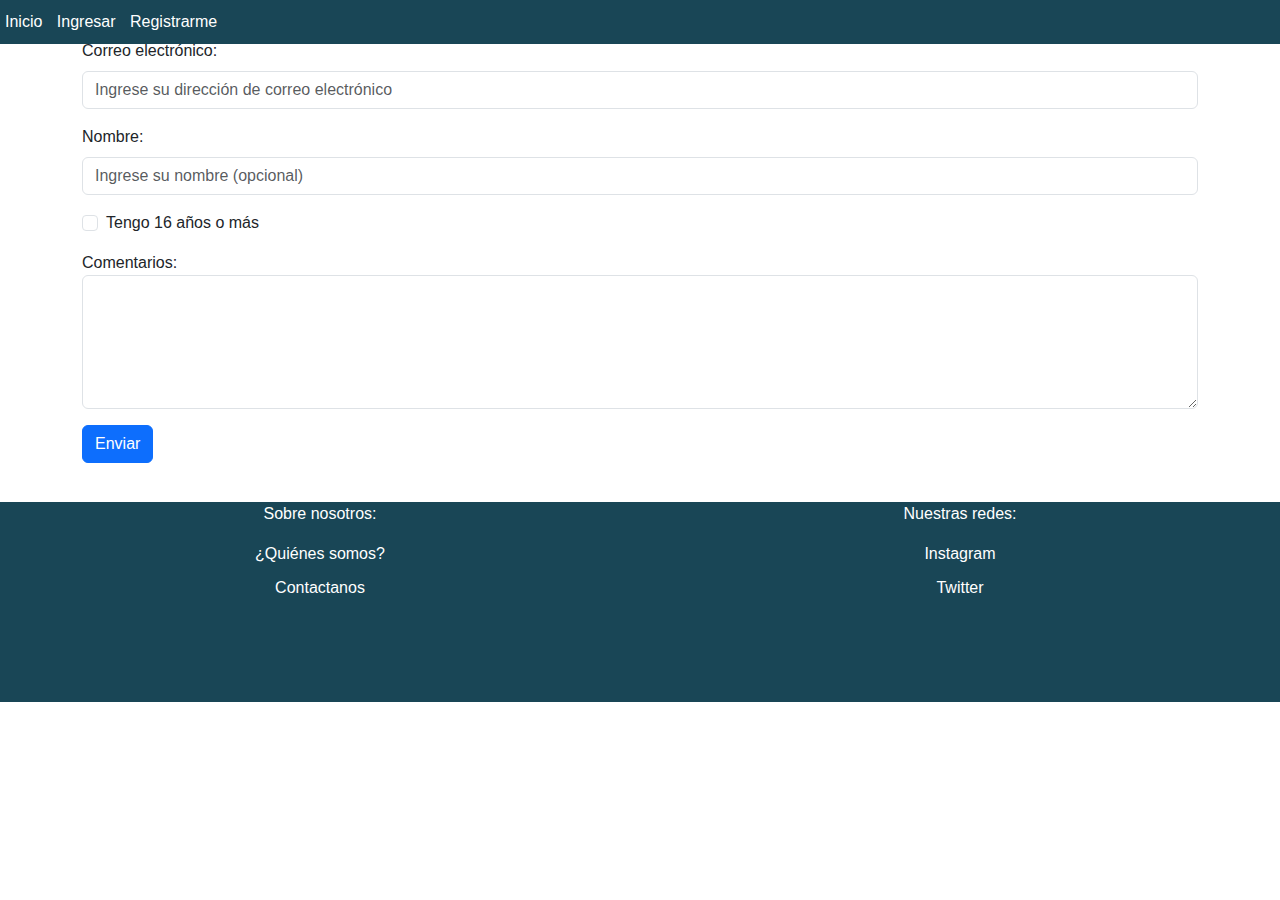
==== contacto.html @ 44cc201a "Creación del formulario de contacto" ====
<!DOCTYPE html>
<html>
	<head>
		<meta charset="utf-8">
		<link rel="stylesheet" href="./styles/style.css">
<link href="https://cdn.jsdelivr.net/npm/bootstrap@5.1.2/dist/css/bootstrap.min.css" rel="stylesheet">
<script src="https://cdn.jsdelivr.net/npm/bootstrap@5.1.2/dist/js/bootstrap.bundle.min.js"></script>
	</head>
	<body>

		<!-- Nav Bar -->
		<header>
			<ul>
				<li><a href="./index.html">Inicio</a></li>
				<li>Ingresar</li>
				<li>Registrarme</li>
			</ul>
		</header>
		<!-- Body -->
		<main class="main_form">
			<div class="container">
			<form action="/action_page.php">
					<div class="mb-3 mt-3">
						<label for="email" class="form-label">Correo electrónico:</label>
						<input type="email" class="form-control" id="email" placeholder="Ingrese su dirección de correo electrónico" name="email">
					</div>
					<div class="mb-3">
						<label for="name" class="form-label">Nombre:</label>
						<input type="text" class="form-control" id="name" placeholder="Ingrese su nombre (opcional)">
					</div>
					<div class="form-check mb-3">
						<label class="form-check-label">
							<input class="form-check-input" type="checkbox" name="age"> Tengo 16 años o más
						</label>
					</div>
					<div class="mb-3 mt-3">
						<label for="comment">Comentarios:</label>
						<textarea class="form-control" rows="5" id="comment" name="text"></textarea> 
					</div>
					<button type="submit" class="btn btn-primary">Enviar</button>
				</form> 
			</div>
		</main>
		<!-- Footer -->
		<footer>
			<div class="footer_container">
				<div class="item1">
					<p>Sobre nosotros:</p>
					<a href="">¿Quiénes somos?</a>
					<a href="">Contactanos</a>
				</div>
				<div class="item2">
					<p>Nuestras redes:</p>
					<a href="">Instagram</a>
					<a href="">Twitter</a>
				</div>
			</div>
		</footer>
	</body>
</html>
---- styles/style.css ----
body{

	margin: 0;

}

@import url('https://fonts.googleapis.com/css2?family=Poppins:wght@500&display=swap');

*{

	font-family: 'Poppins', sans-serif;

}

/****************************
**** Barra de Navegación ****
****************************/

header > ul{

	list-style-type: none;
	margin: 0;
	padding: 10px 0;
	position: fixed;
	top: 0;
	background-color: #194656;
	width: 100%;
	color: white;

}

header > ul > li{

	display: inline;
	margin: 5px;

}

header > ul > li > a{

	color: white;
	text-decoration: none;

}

header > ul > li > a:hover{

	text-decoration: underline;

}

@media screen and (max-width: 768px){

	header > ul > li{
		display: block;
	}

}

/*************
*** Cuerpo ***
*************/

main{

	margin: 39px 0;

}

@media screen and (max-width: 768px){

	main{
		margin: 97px 0;
	}
	.main_form{
		margin-top: 110px;
	}

}

.title{

	display: flex;
	flex-direction: column;
	justify-content: center;
	align-items: center;

	background-image: url(./../assets/background.jpg);
	background-repeat: no-repeat;
	background-size: cover;

	min-height: 300px;
	text-align: center;

}



/***************
*** Tarjetas ***
***************/



.container_cards{

	/* Flexbox */
	display: flex;
	flex-direction: row;
	flex-wrap: wrap;
	justify-content: center;
	align-items: center;
	text-align: center;

}

.container_cards > div{

	display: flex;
	flex-direction: column;
	justify-content: space-around;
	align-items: center;

	/* Web Scaffolding */
	min-width: 200px;
	max-width: 200px;
	min-height: 200px;
	max-height: 200px;
	/* Web Scaffoldin Ends */

	background-color: #42bbe5;
	border-radius: 10px;
	margin: 20px;

}

.container_cards > div > a{

	background-color: #bbe542;
	margin-bottom: 15px;
	padding: 15px 10px;
	border-radius: 10px;
	text-decoration: none;
	color: black;

}

.container_cards > div > a:hover{

	text-decoration: underline;

}

.container_cards > div > p{

	margin: 0;
	margin-top: 10px;
	padding: 0;

}

/*****************
***** Footer *****
*****************/

footer{


	background-color: #194656;
	min-height: 200px;
	color: white;
	text-align: center;

}

.footer_container{

	display: grid;
	grid-template-columns: 1fr 1fr;

}

.footer_container > div > a{

	display: block;
	margin: 10px;

	text-decoration: none;
	color: white;

}

.footer_container > div > a:hover{

	text-decoration: underline;

}

@media screen and (max-width: 768px){

	.footer_container{
		grid-template-columns: 1fr;
	}

}

/****************
**** IFrames ****
****************/

iframe{

	width: 80%;
	height: 800px;
	margin: 0;
	padding: 0 10%;
	border-style: none;
	background-color: #42bbe5;
	text-align: center;

}

/********************
**** Flash Cards ****
********************/

.flash_cards_container_container{

	display: flex;
	justify-content: center;
	align-content: center;

	margin: 100px 0;
	text-align: center;

}

.flash_cards_container{

	display: grid;
	grid-template-columns: 1fr 1fr;
	align-content: center;

	width: 90%;

}

.sign{

	grid-column: 1 / span 2;
	margin-bottom: 5%;

}

@media screen and (max-width: 768px){

	.flash_cards_container{
		grid-template-columns: 1fr;
	}

	.sign{
		grid-column: 1;
	}

}

[class*="option"]{

	display: flex;
	justify-content: space-around;

	background-color: #bbe542;
	border-radius: 3px;

	/* Transition */
	transition: 0.2s;

	/* Grid */
	margin: 1%;

}

[class*="option"]:hover{

	/* Transition */
	background-color: #a4c83a;

}
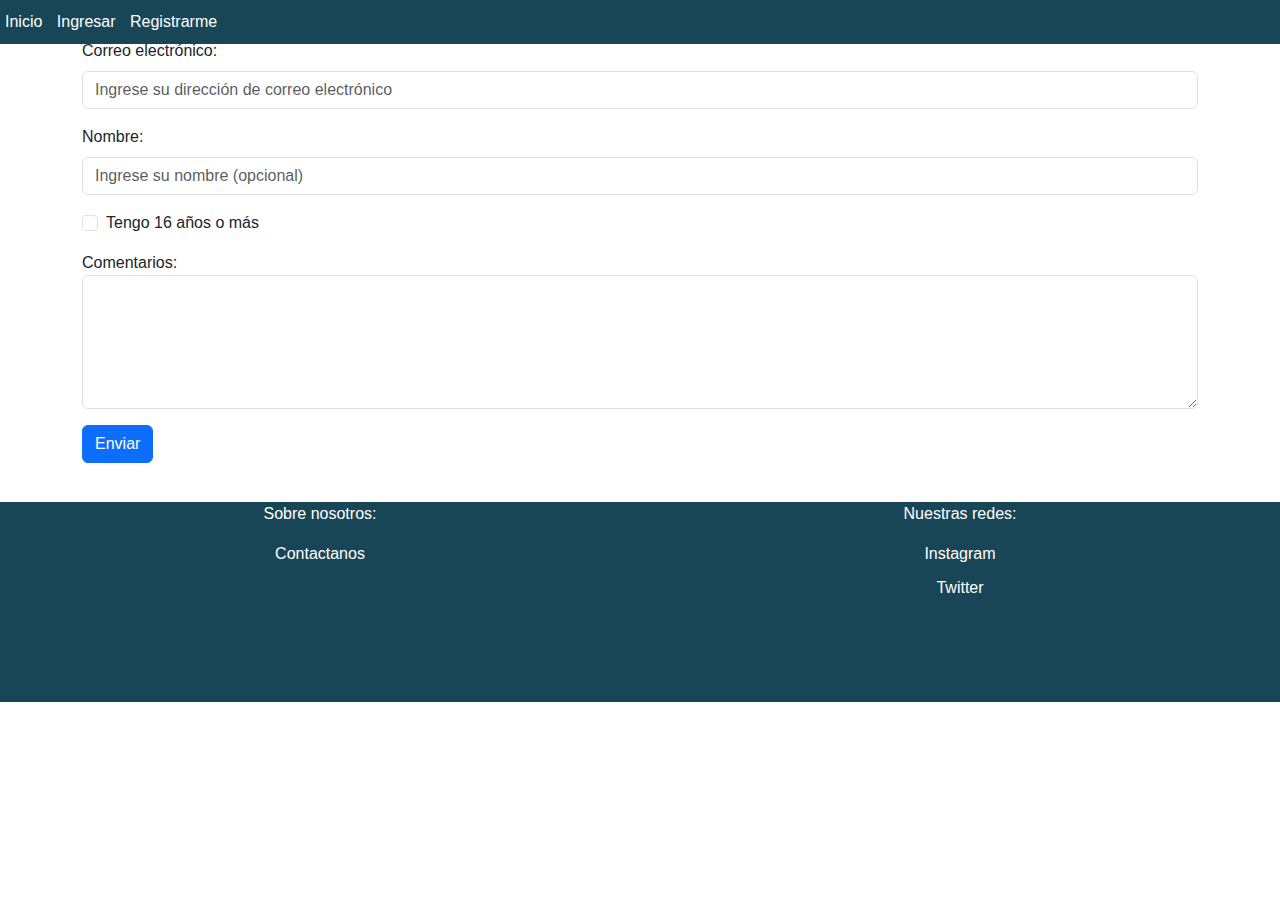
==== commit cd265a0a: "Verificación con JS" ====
--- a/contacto.html
+++ b/contacto.html
@@ -3,8 +3,9 @@
 	<head>
 		<meta charset="utf-8">
 		<link rel="stylesheet" href="./styles/style.css">
-<link href="https://cdn.jsdelivr.net/npm/bootstrap@5.1.2/dist/css/bootstrap.min.css" rel="stylesheet">
-<script src="https://cdn.jsdelivr.net/npm/bootstrap@5.1.2/dist/js/bootstrap.bundle.min.js"></script>
+		<link href="https://cdn.jsdelivr.net/npm/bootstrap@5.1.2/dist/css/bootstrap.min.css" rel="stylesheet">
+		<script src="https://cdn.jsdelivr.net/npm/bootstrap@5.1.2/dist/js/bootstrap.bundle.min.js"></script>
+		<script src="./scripts/script.js"></script>
 	</head>
 	<body>
 
@@ -19,10 +20,10 @@
 		<!-- Body -->
 		<main class="main_form">
 			<div class="container">
-			<form action="/action_page.php">
 					<div class="mb-3 mt-3">
 						<label for="email" class="form-label">Correo electrónico:</label>
 						<input type="email" class="form-control" id="email" placeholder="Ingrese su dirección de correo electrónico" name="email">
+						<p id="verifMail"></p>
 					</div>
 					<div class="mb-3">
 						<label for="name" class="form-label">Nombre:</label>
@@ -30,15 +31,15 @@
 					</div>
 					<div class="form-check mb-3">
 						<label class="form-check-label">
-							<input class="form-check-input" type="checkbox" name="age"> Tengo 16 años o más
+							<input class="form-check-input" id="checkAge" type="checkbox" name="age"> Tengo 16 años o más
 						</label>
+						<p id="verifCheck"></p>
 					</div>
 					<div class="mb-3 mt-3">
 						<label for="comment">Comentarios:</label>
 						<textarea class="form-control" rows="5" id="comment" name="text"></textarea> 
 					</div>
-					<button type="submit" class="btn btn-primary">Enviar</button>
-				</form> 
+					<button type="submit" class="btn btn-primary" onclick="onClickSubmit()">Enviar</button>
 			</div>
 		</main>
 		<!-- Footer -->
@@ -46,7 +47,7 @@
 			<div class="footer_container">
 				<div class="item1">
 					<p>Sobre nosotros:</p>
-					<a href="">¿Quiénes somos?</a>
+					<!--<a href="">¿Quiénes somos?</a>-->
 					<a href="">Contactanos</a>
 				</div>
 				<div class="item2">
--- a/styles/style.css
+++ b/styles/style.css
@@ -49,7 +49,7 @@
 
 }
 
-@media screen and (max-width: 768px){
+@media screen and (max-width: 600px){
 
 	header > ul > li{
 		display: block;
@@ -67,7 +67,7 @@
 
 }
 
-@media screen and (max-width: 768px){
+@media screen and (max-width: 600px){
 
 	main{
 		margin: 97px 0;
@@ -196,7 +196,7 @@
 
 }
 
-@media screen and (max-width: 768px){
+@media screen and (max-width: 600px){
 
 	.footer_container{
 		grid-template-columns: 1fr;
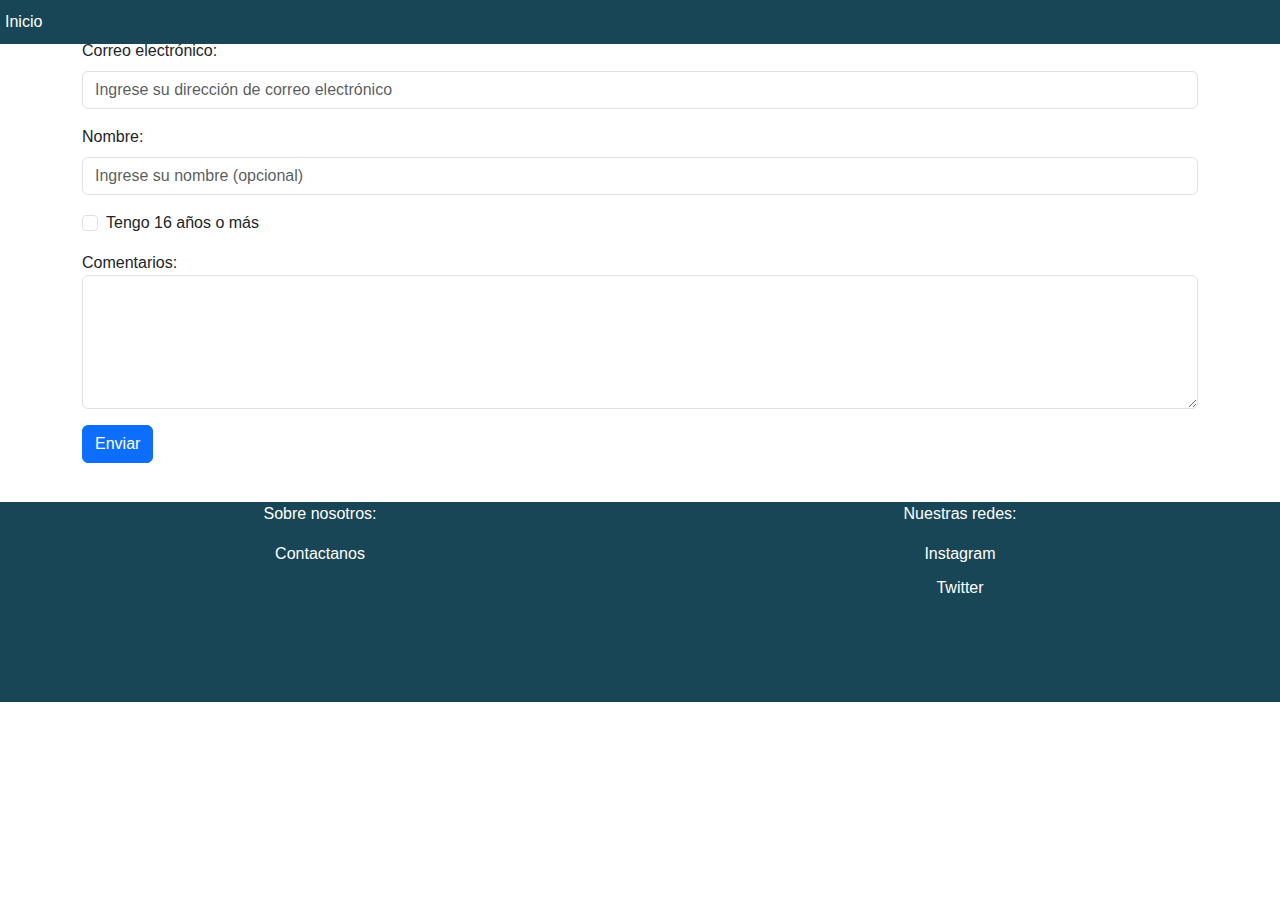
==== commit f364884e: "Arreglos" ====
--- a/contacto.html
+++ b/contacto.html
@@ -13,8 +13,6 @@
 		<header>
 			<ul>
 				<li><a href="./index.html">Inicio</a></li>
-				<li>Ingresar</li>
-				<li>Registrarme</li>
 			</ul>
 		</header>
 		<!-- Body -->
